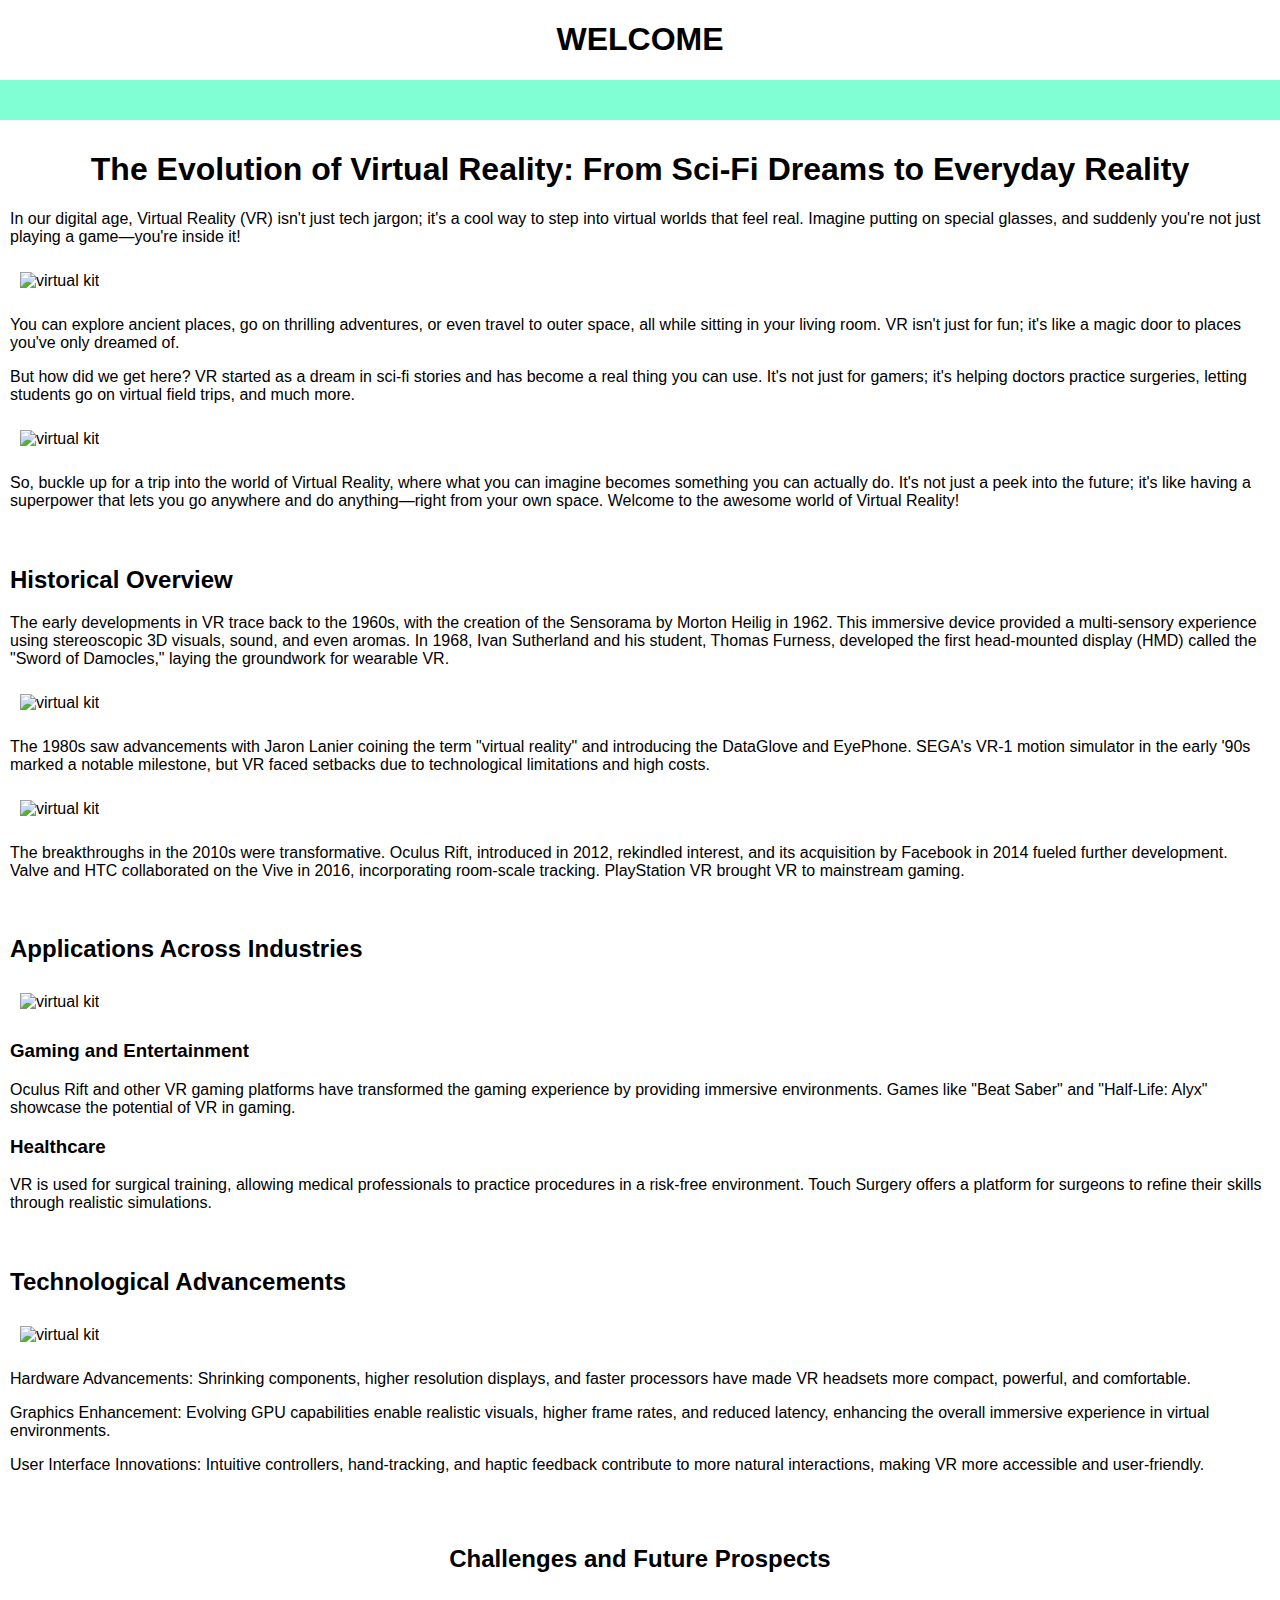
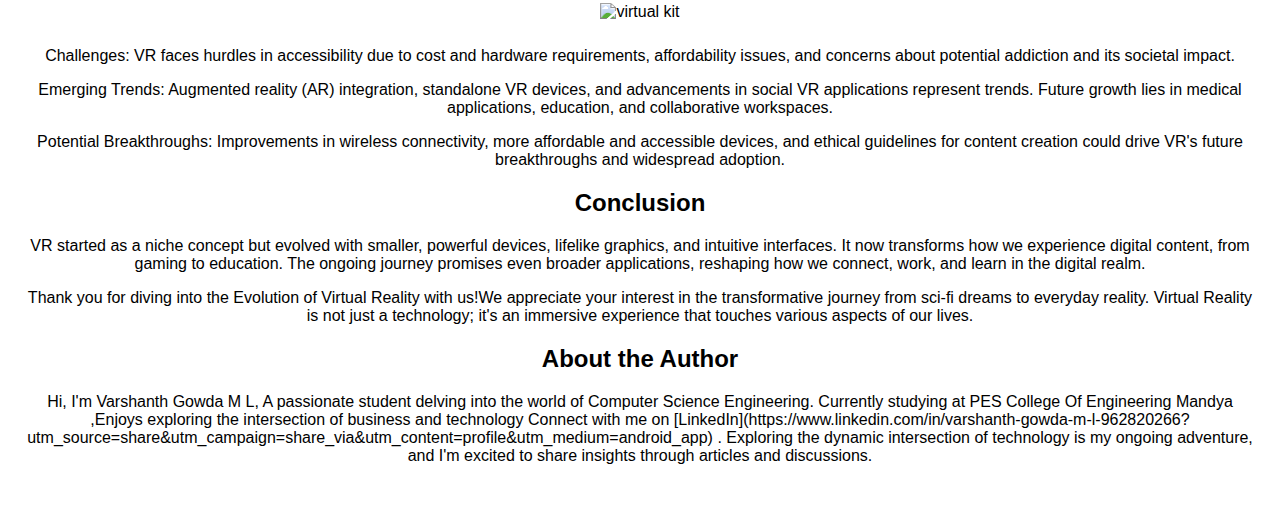
==== index.html @ bbf2f0b4 "Add files via upload" ====
<!DOCTYPE html>
<html lang="en">
<head>
    <meta charset="UTF-8">
    <meta name="viewport" content="width=device-width, initial-scale=1.0">
    <title>The Evolution of Virtual Reality</title>
    <link rel="stylesheet" href="style.css">
</head>
<body>
    <header>
        <h1>WELCOME</h1>
        <nav class="navbar">
            <ul>
                <li>
                    <a href = "index.html">  <div class=""></div></a>
                </li>
                 
                </ul>
                
        </nav>
    </header>

    <section class="main-section">
        <h1>The Evolution of Virtual Reality: From Sci-Fi Dreams to Everyday Reality</h1>
        <p>
            In our digital age, Virtual Reality (VR) isn't just tech jargon; it's a cool way to step into virtual worlds that feel real. Imagine putting on special glasses, and suddenly you're not just playing a game—you're inside it!
        </p>
        <img src="images/img00.png" alt="virtual kit" class="float-img">
        <p>
            You can explore ancient places, go on thrilling adventures, or even travel to outer space, all while sitting in your living room. VR isn't just for fun; it's like a magic door to places you've only dreamed of.
        </p>
        <p>
            But how did we get here? VR started as a dream in sci-fi stories and has become a real thing you can use. It's not just for gamers; it's helping doctors practice surgeries, letting students go on virtual field trips, and much more.
        </p>
        <img src="images/img01.png" alt="virtual kit" class="float-img">
        <p>
            So, buckle up for a trip into the world of Virtual Reality, where what you can imagine becomes something you can actually do. It's not just a peek into the future; it's like having a superpower that lets you go anywhere and do anything—right from your own space. Welcome to the awesome world of Virtual Reality!
        </p>
    </section>

    <section class="history-section">
        <h2>Historical Overview</h2>
        <p>
            The early developments in VR trace back to the 1960s, with the creation of the Sensorama by Morton Heilig in 1962. This immersive device provided a multi-sensory experience using stereoscopic 3D visuals, sound, and even aromas. In 1968, Ivan Sutherland and his student, Thomas Furness, developed the first head-mounted display (HMD) called the "Sword of Damocles," laying the groundwork for wearable VR.
        </p>
        <img src="images/01.png" alt="virtual kit" class="float-img">
        <p>
            The 1980s saw advancements with Jaron Lanier coining the term "virtual reality" and introducing the DataGlove and EyePhone. SEGA's VR-1 motion simulator in the early '90s marked a notable milestone, but VR faced setbacks due to technological limitations and high costs.
        </p>
        <img src="images/img03.png" alt="virtual kit" class="float-img">
        <p>
            The breakthroughs in the 2010s were transformative. Oculus Rift, introduced in 2012, rekindled interest, and its acquisition by Facebook in 2014 fueled further development. Valve and HTC collaborated on the Vive in 2016, incorporating room-scale tracking. PlayStation VR brought VR to mainstream gaming.
        </p>
        <!-- More content... -->
    </section>

    <section class="applications-section">
        <h2>Applications Across Industries</h2>
        <img src="images/1img.png" alt="virtual kit" class="float-img">
        <h3>Gaming and Entertainment</h3>
        <p>
            Oculus Rift and other VR gaming platforms have transformed the gaming experience by providing immersive environments. Games like "Beat Saber" and "Half-Life: Alyx" showcase the potential of VR in gaming.
        </p>
        <h3>Healthcare</h3>
        <p>
            VR is used for surgical training, allowing medical professionals to practice procedures in a risk-free environment. Touch Surgery offers a platform for surgeons to refine their skills through realistic simulations.
        </p>
        <!-- More content... -->
    </section>

    <section class="technological-section">
        <h2>Technological Advancements</h2>
        <img src="images/2img.png" alt="virtual kit" class="float-img">
        <p>
            Hardware Advancements: Shrinking components, higher resolution displays, and faster processors have made VR headsets more compact, powerful, and comfortable.
        </p>
        <p>
            Graphics Enhancement: Evolving GPU capabilities enable realistic visuals, higher frame rates, and reduced latency, enhancing the overall immersive experience in virtual environments.
        </p>
        <p>
            User Interface Innovations: Intuitive controllers, hand-tracking, and haptic feedback contribute to more natural interactions, making VR more accessible and user-friendly.
        </p>
        <!-- More content... -->
    </section>

    <footer>
        <h2>Challenges and Future Prospects</h2>
        <img src="images/3img.png" alt="virtual kit" class="float-img">
        <p>
            Challenges: VR faces hurdles in accessibility due to cost and hardware requirements, affordability issues, and concerns about potential addiction and its societal impact.
        </p>
        <p>
            Emerging Trends: Augmented reality (AR) integration, standalone VR devices, and advancements in social VR applications represent trends. Future growth lies in medical applications, education, and collaborative workspaces.
        </p>
        <p>
            Potential Breakthroughs: Improvements in wireless connectivity, more affordable and accessible devices, and ethical guidelines for content creation could drive VR's future breakthroughs and widespread adoption.
        </p>
        <h2>Conclusion</h2>
        <p> VR started as a niche concept but evolved with smaller, powerful devices, lifelike graphics, and intuitive interfaces. It now transforms how we experience digital content, from gaming to education. The ongoing journey promises even broader applications, reshaping how we connect, work, and learn in the digital realm.</p>

        <p>
            Thank you for diving into the Evolution of Virtual Reality with us!We appreciate your interest in the transformative journey from sci-fi dreams to everyday reality. Virtual Reality is not just a technology; it's an immersive experience that touches various aspects of our lives.
        </p>
        <h2>About the Author </h2>
        <p>
            Hi, I'm Varshanth Gowda M L, A passionate student delving into the world of Computer Science Engineering. Currently studying at PES College Of Engineering Mandya ,Enjoys exploring the intersection of business and technology Connect with me on [LinkedIn](https://www.linkedin.com/in/varshanth-gowda-m-l-962820266?utm_source=share&utm_campaign=share_via&utm_content=profile&utm_medium=android_app) . Exploring the dynamic intersection of technology  is my ongoing adventure, and I'm excited to share insights through articles and discussions.

        </p>
    </footer>
</body>
</html
---- style.css ----
* {
    box-sizing: border-box;
}

body {
    margin: 0;
    font-family: Arial, sans-serif;
}

h1 {
    text-align: center;
}

.navbar ul {
    list-style-type: none;
    background-color: hsl(160, 100%, 75%);
    padding: 0;
    margin: 0;
    overflow: hidden;
}

.navbar a {
    padding: 20px;
    display: block;
    text-decoration: none;
    text-align: center;
    color: rgb(27, 26, 26);
}

.navbar a:hover {
    background-color: hsl(150, 3%, 87%);
}

.navbar li {
    float: right;
}

.container {
    max-width: 80%;
    margin: 0 auto;
    padding: 20px;
    display: flex;
    flex-wrap: wrap;
}

.float-img {
    max-width: 100%;
    box-sizing: border-box;
    margin: 10px;
}
@media (max-width: 600px) {
    .float-img {
        float: none;
        max-width: 100%;
        margin: 0 0 10px 0;
    }
}

aside,
section,
article {
    width: 100%;
    padding: 10px;
    box-sizing: border-box;
}

footer {
    display: block;
    text-align: center;
    padding: 25px;
}
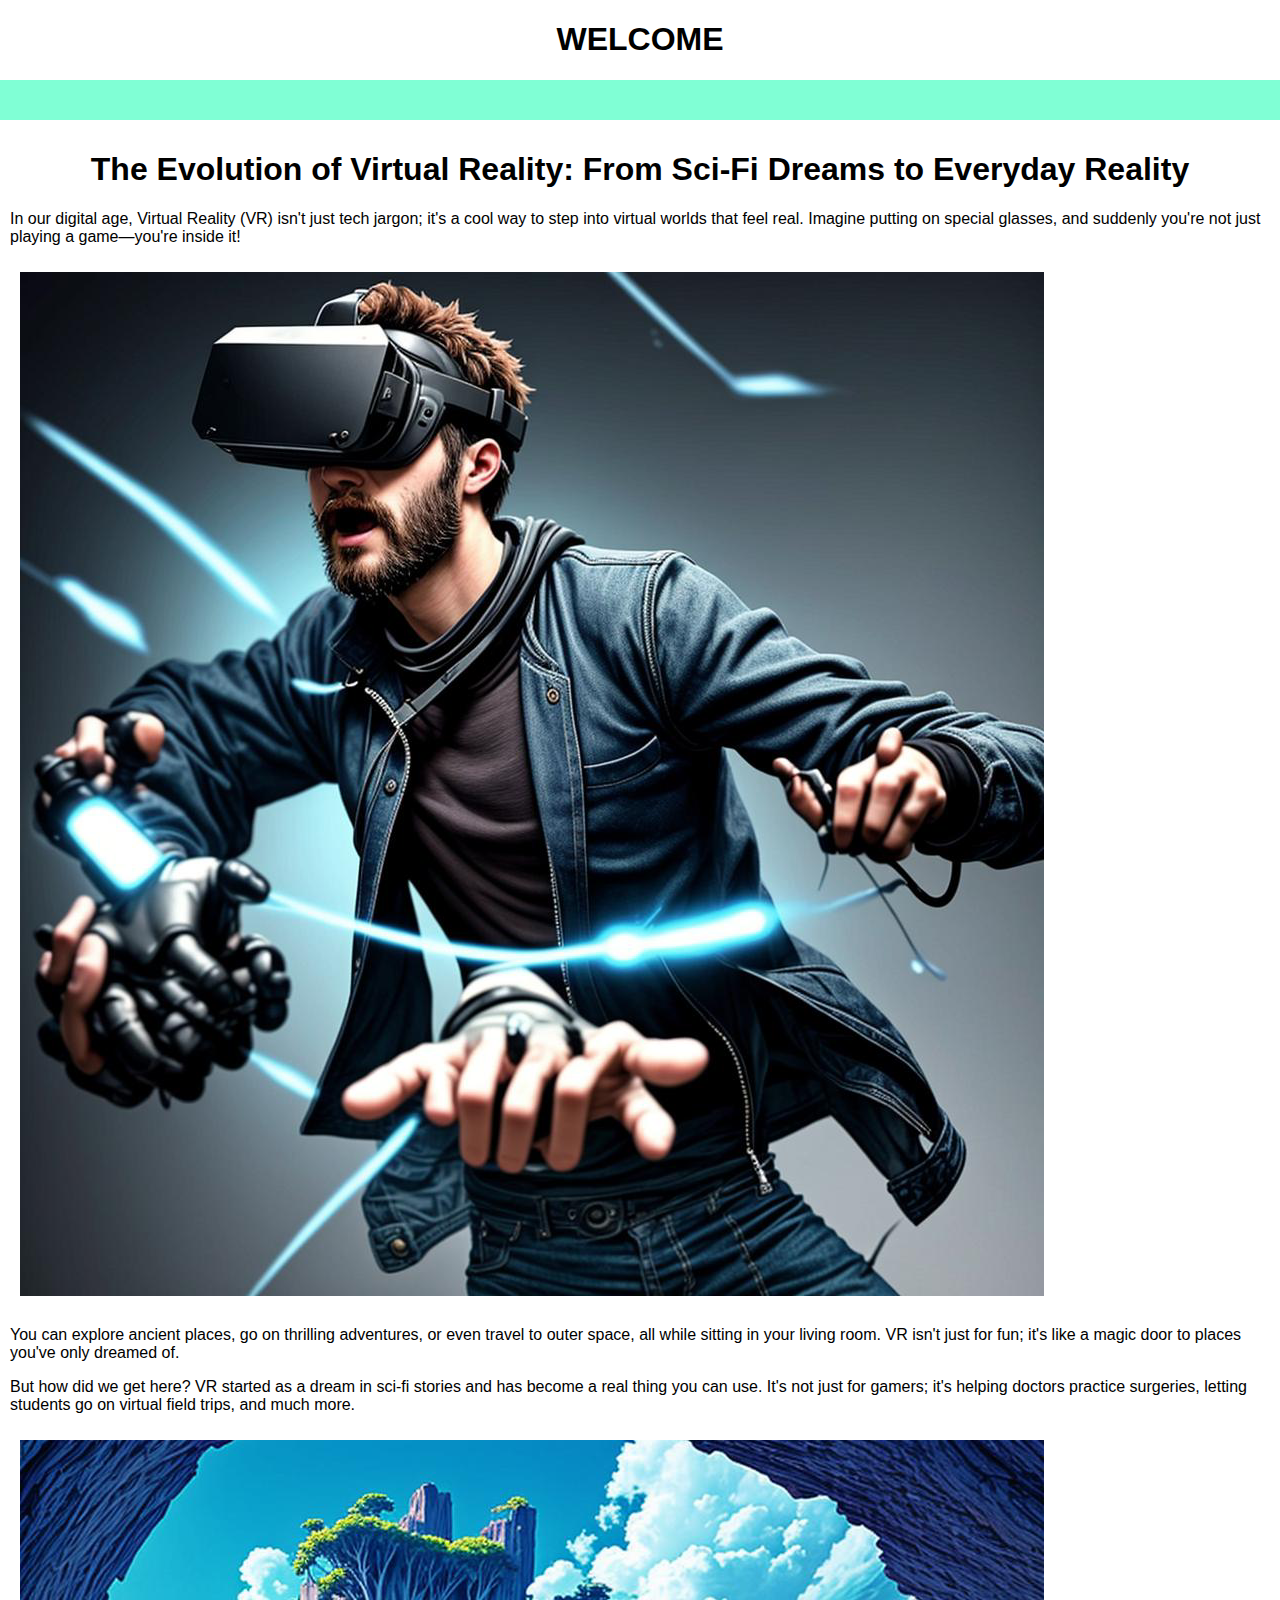
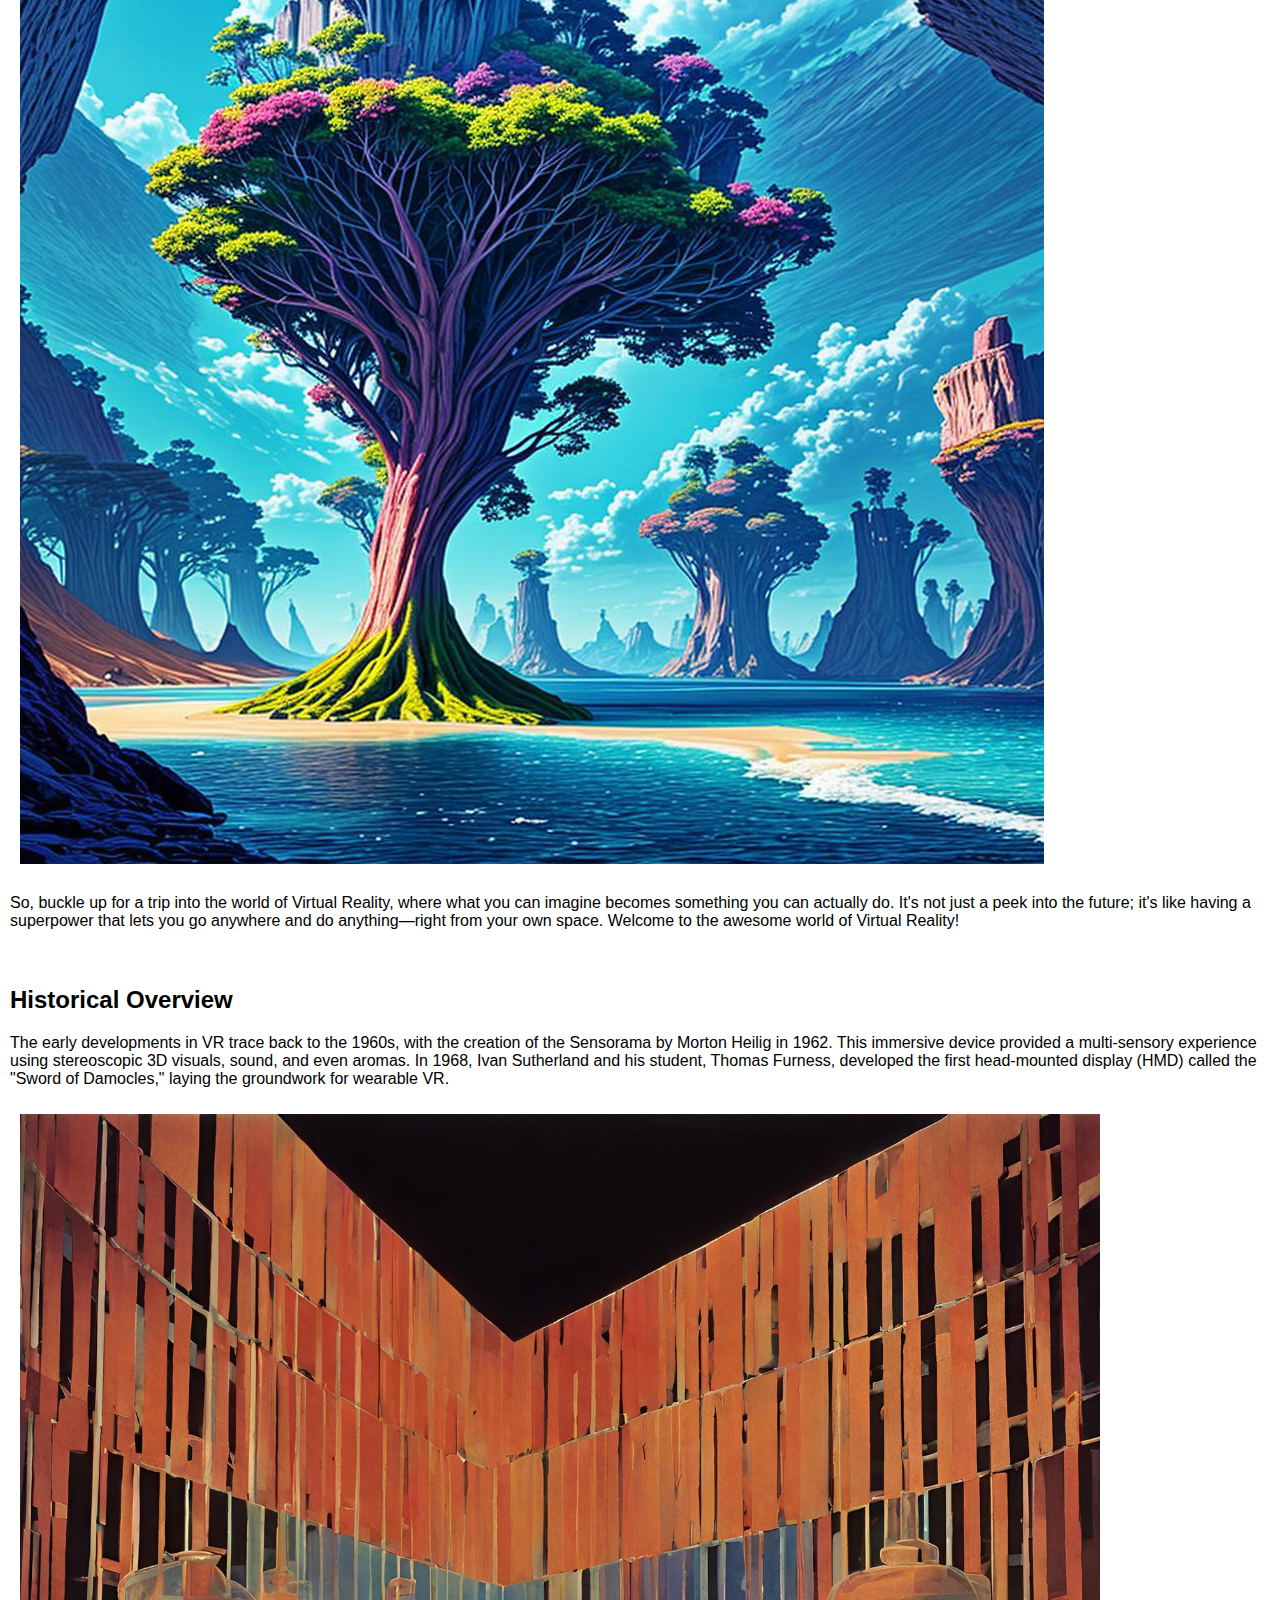
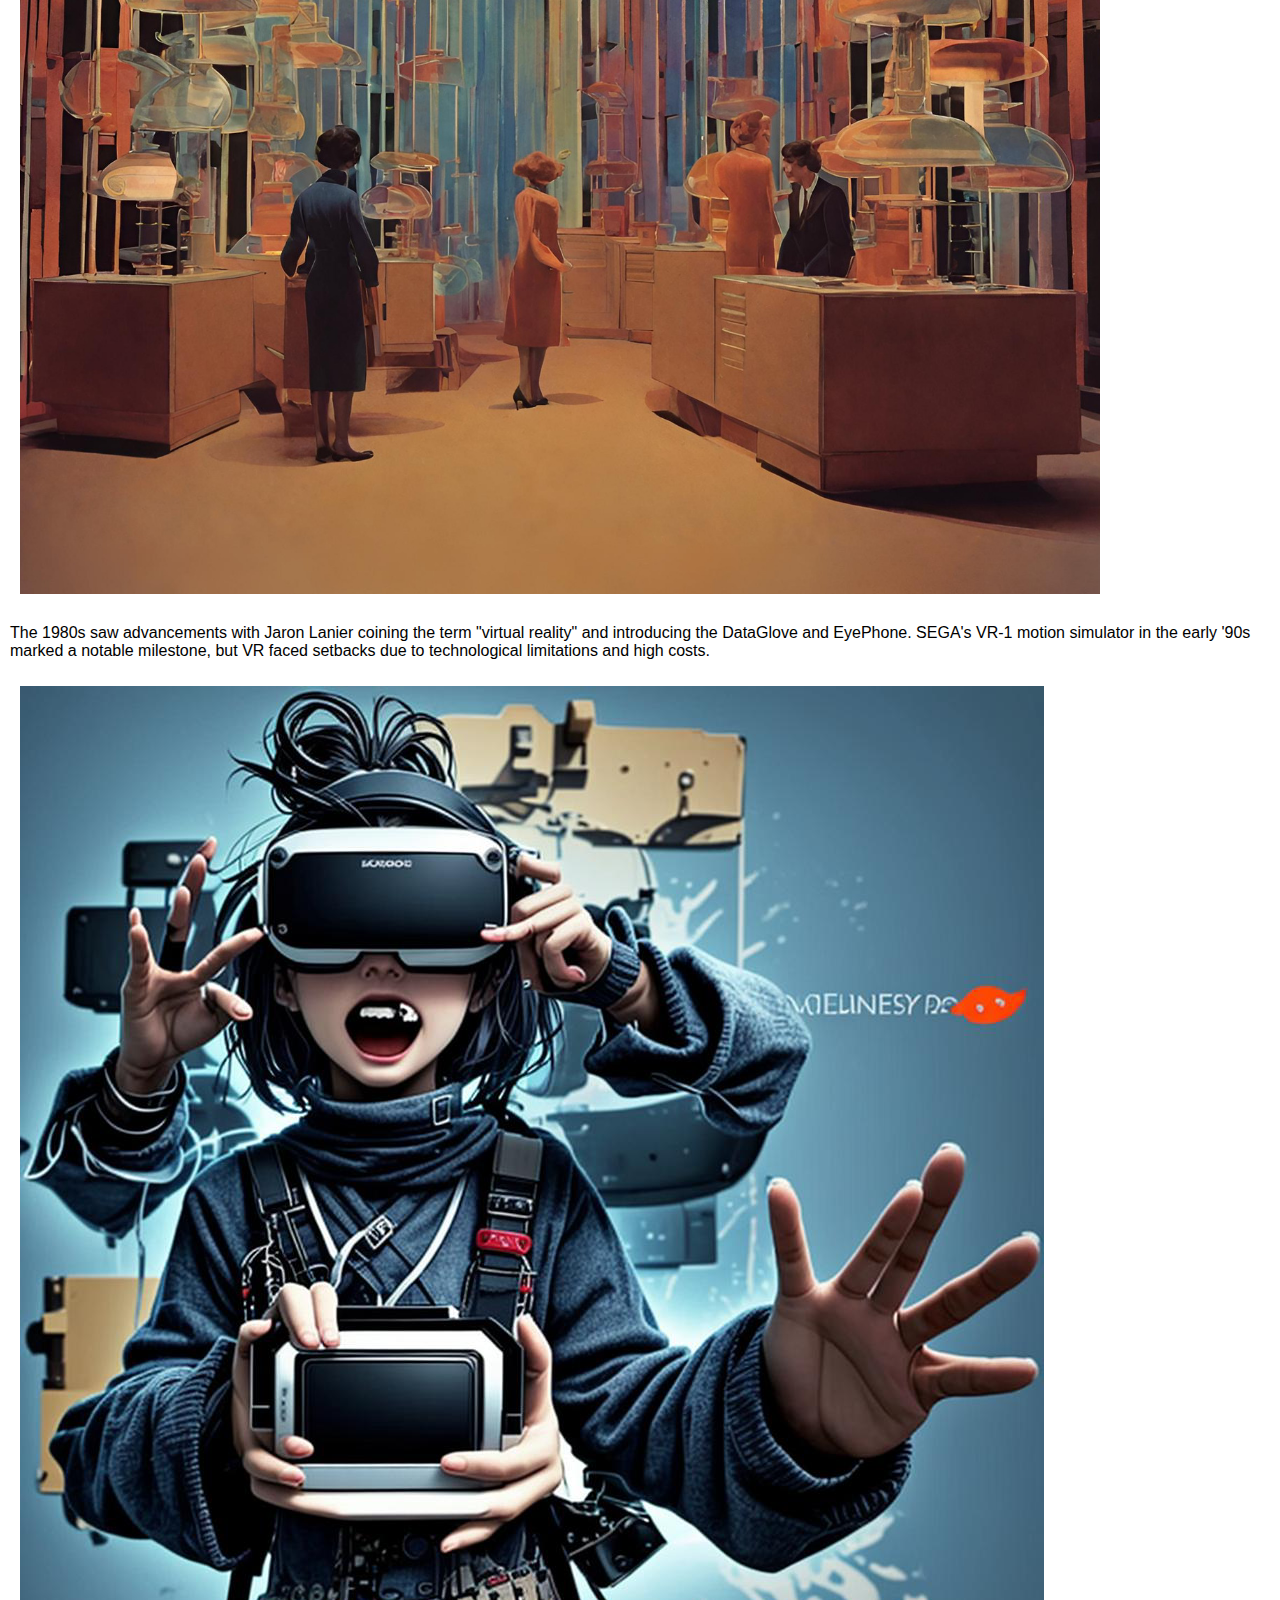
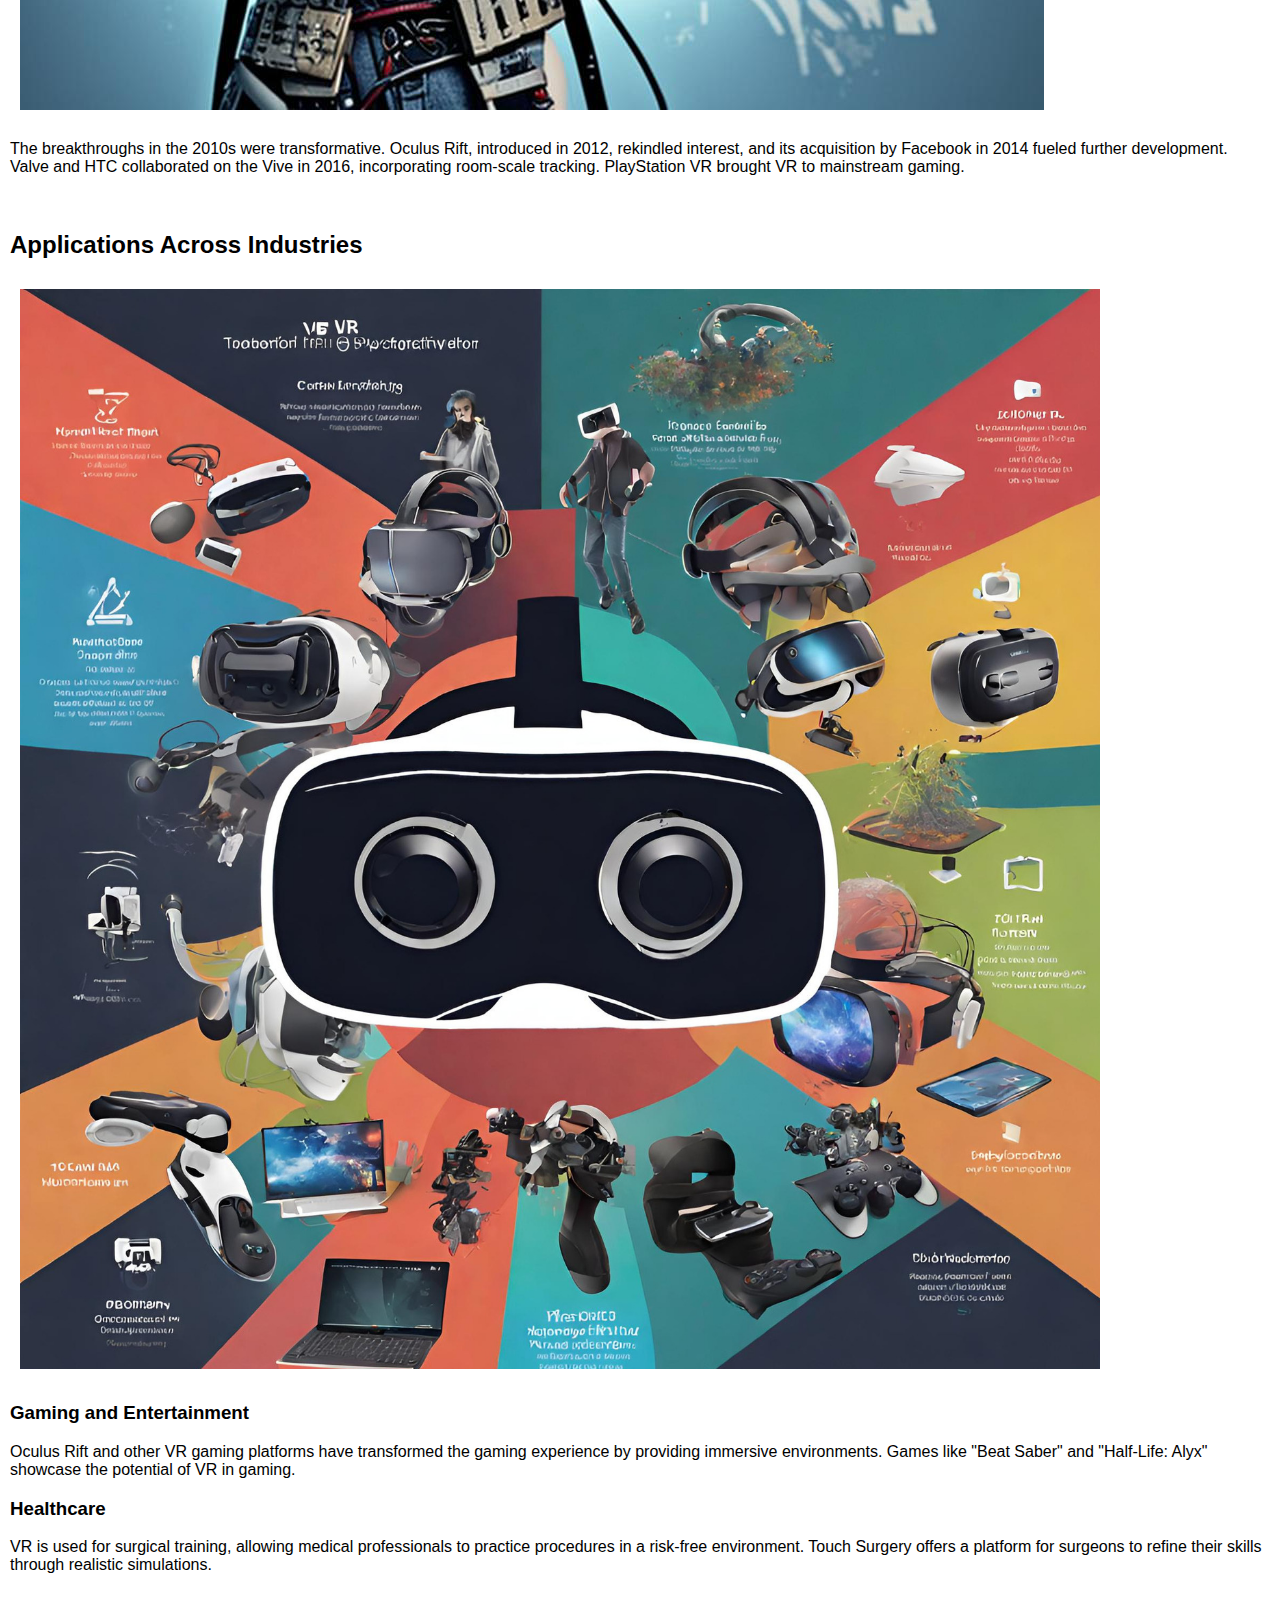
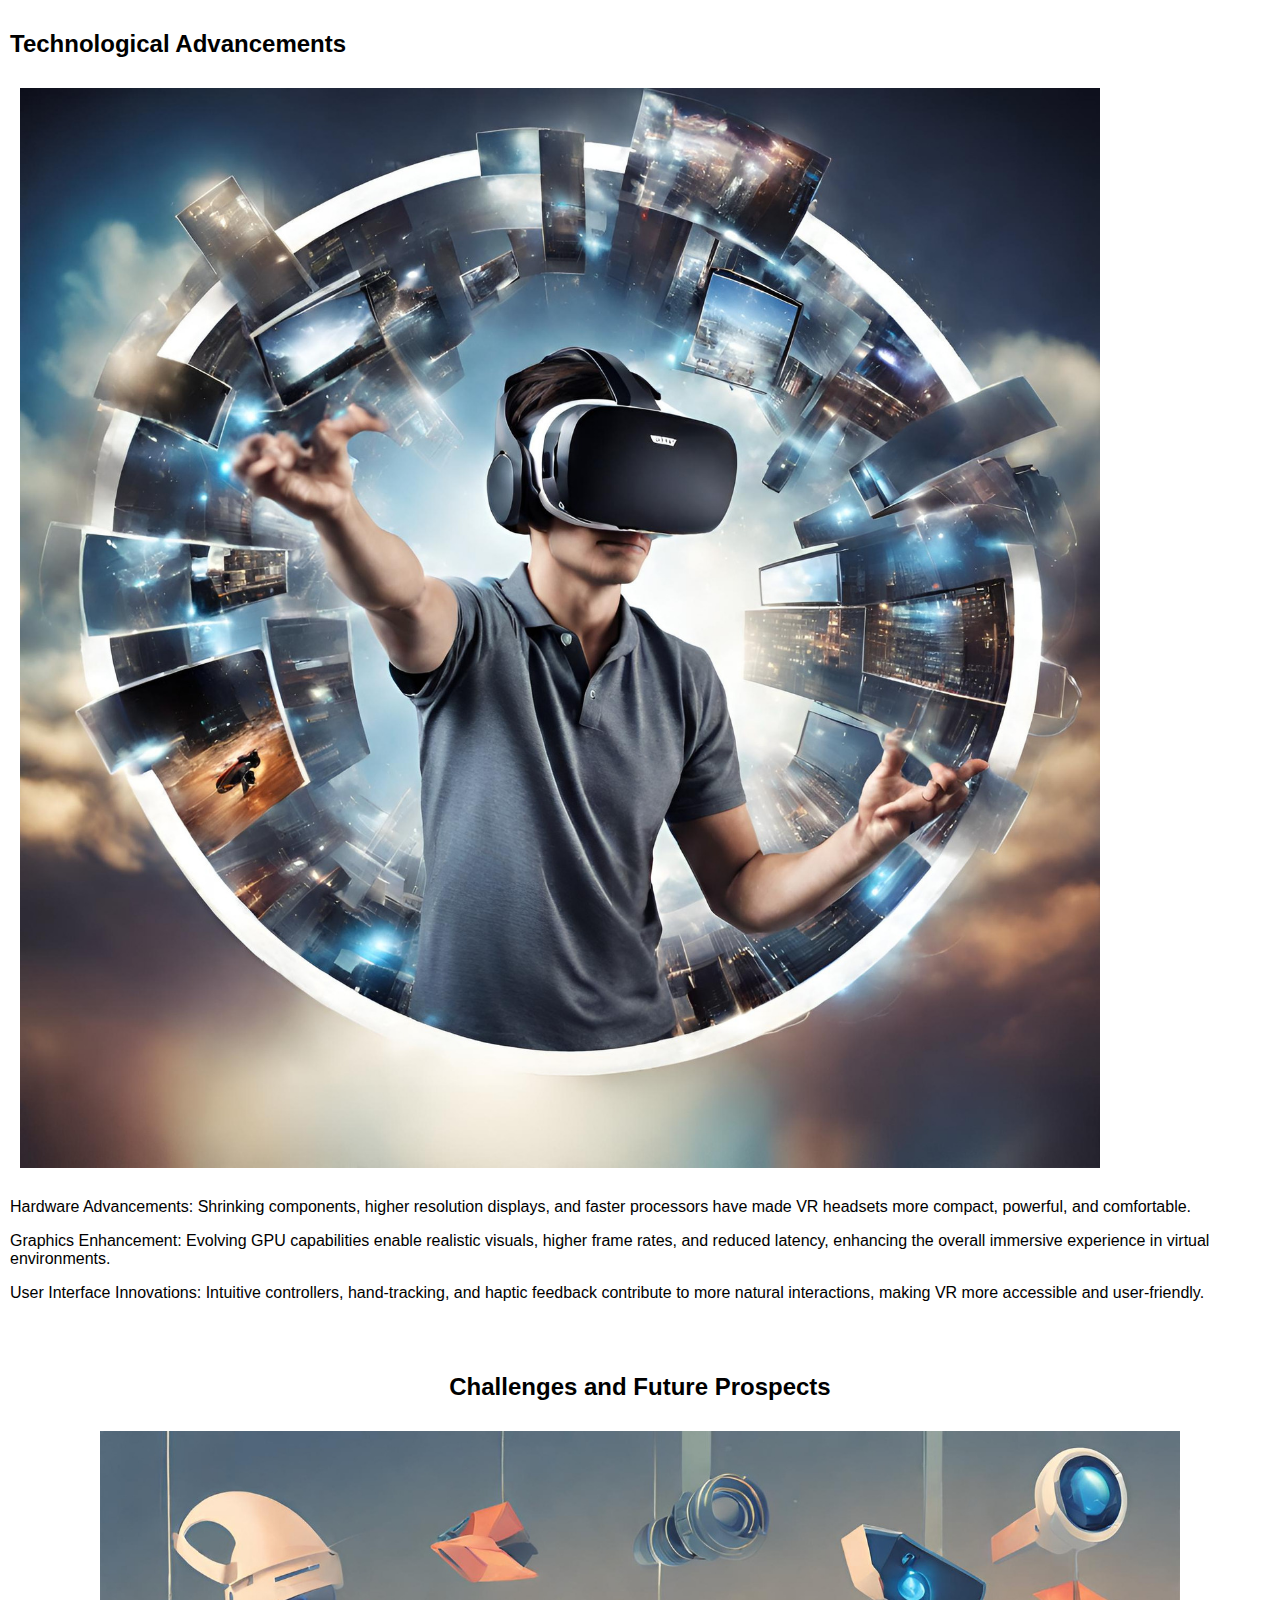
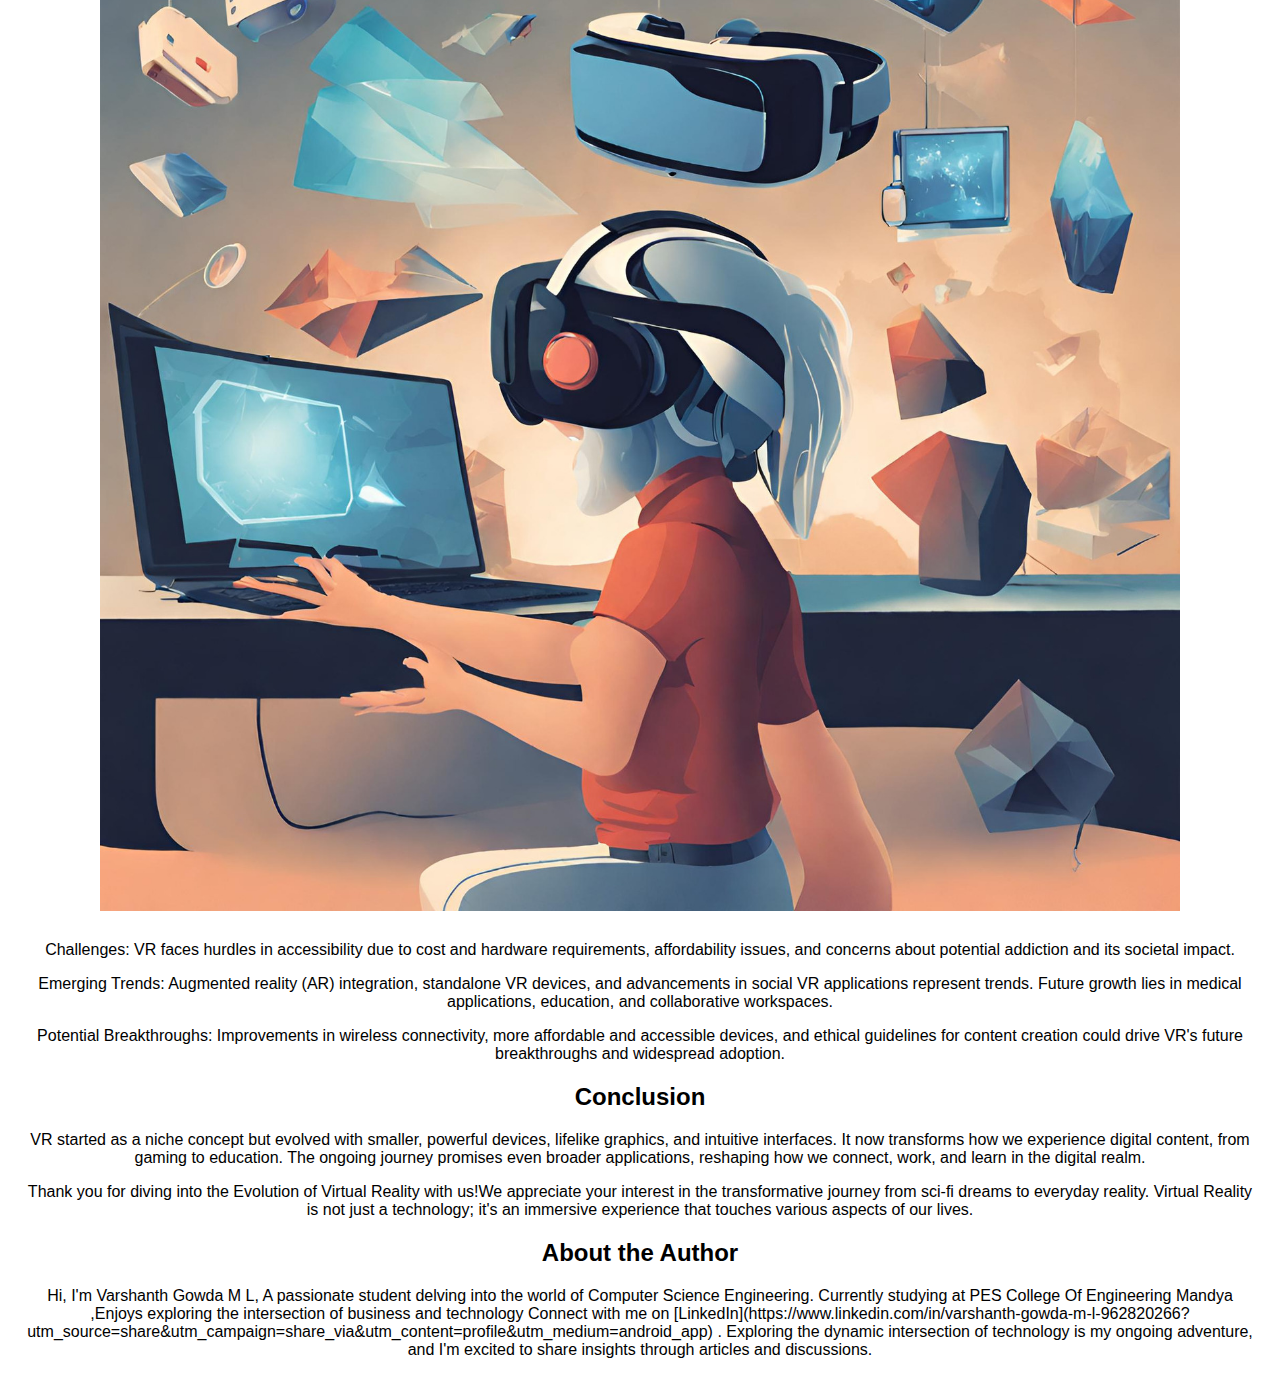
==== commit 373229c7: "Update index.html" ====
--- a/index.html
+++ b/index.html
@@ -108,4 +108,4 @@
         </p>
     </footer>
 </body>
-</html+</html>
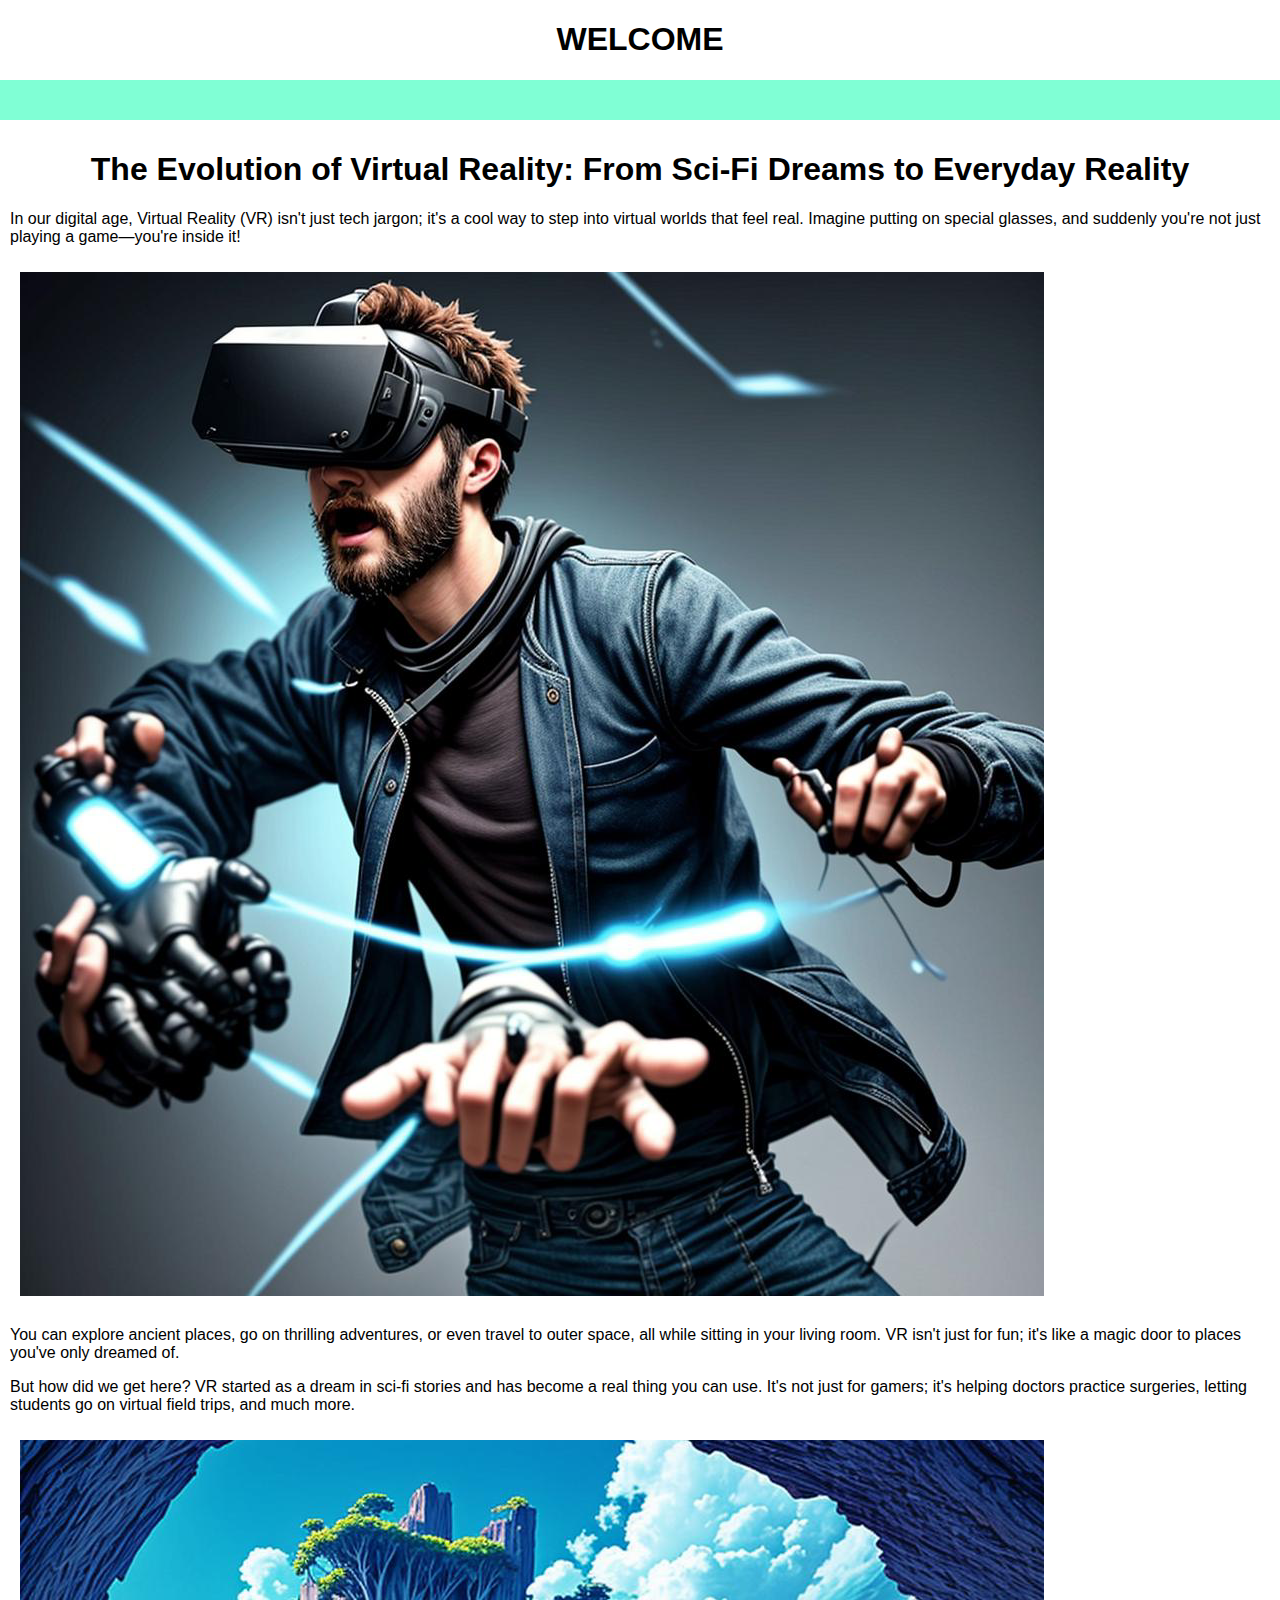
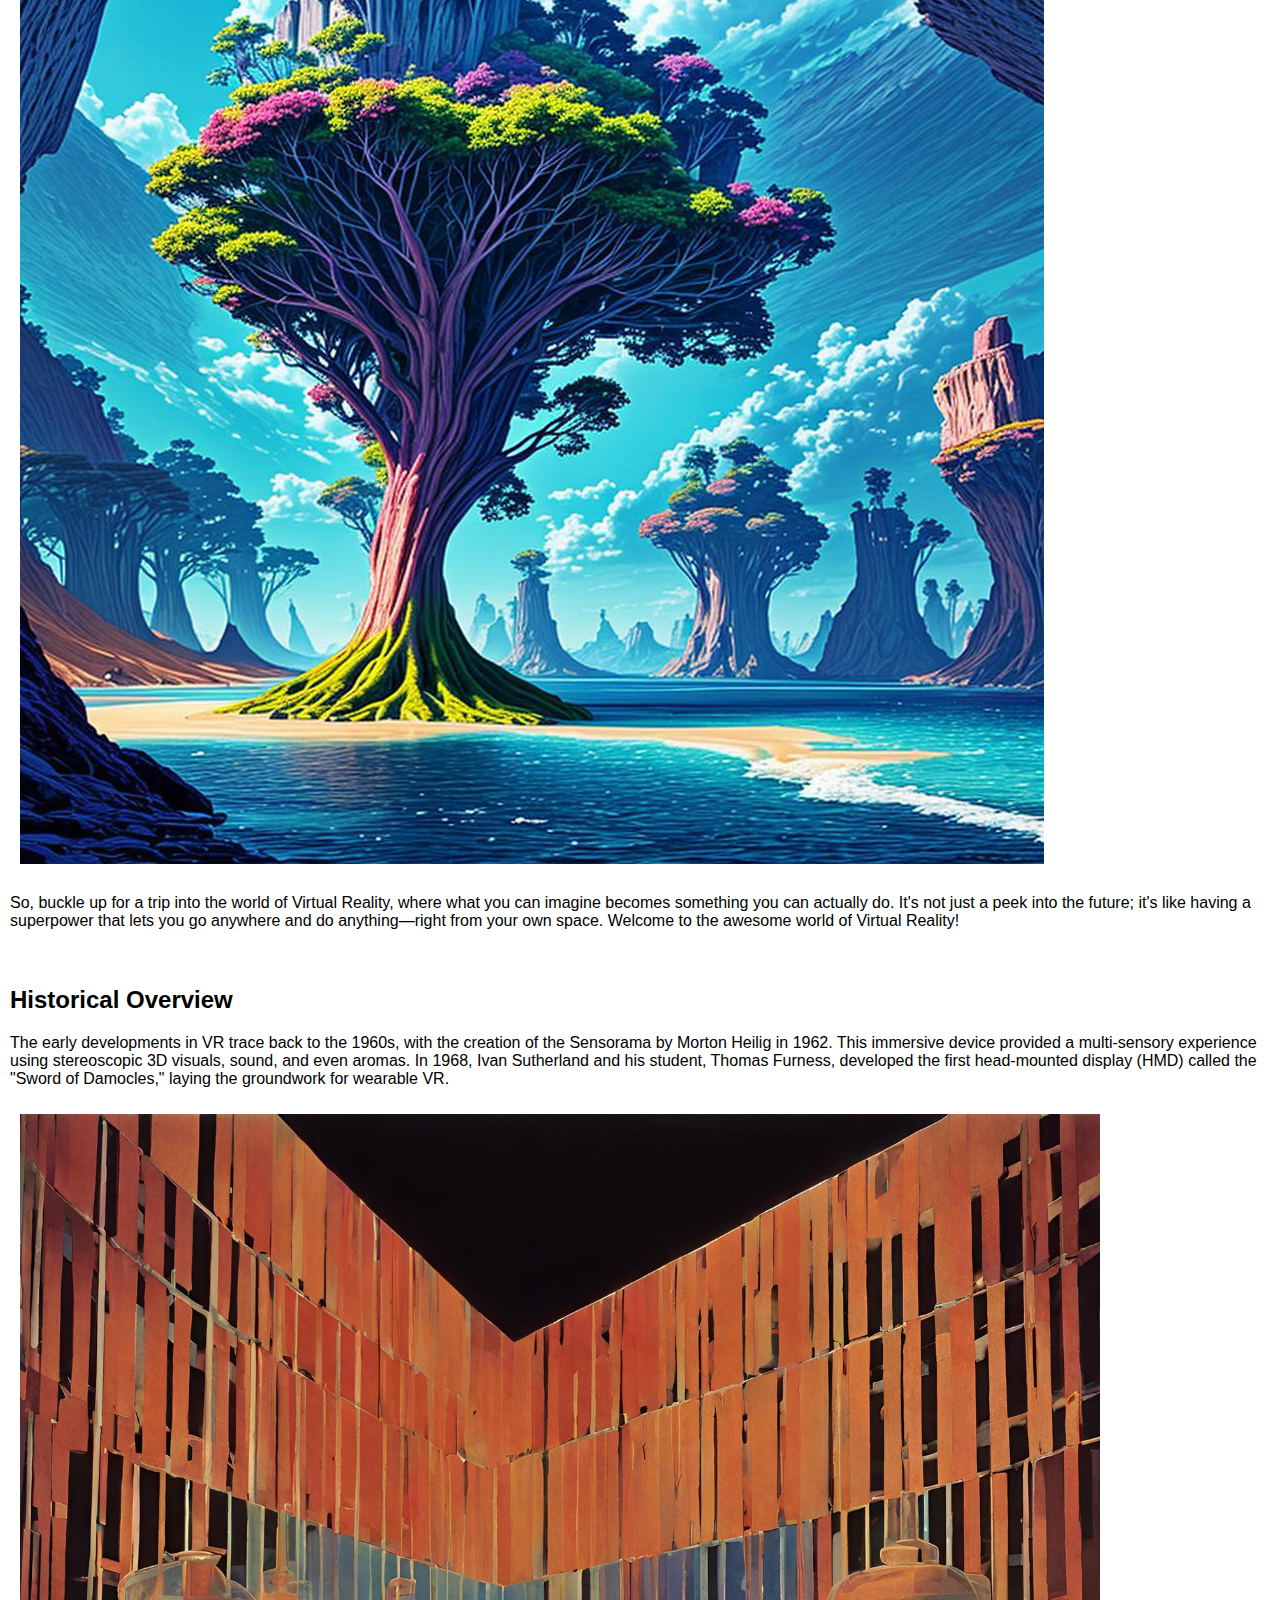
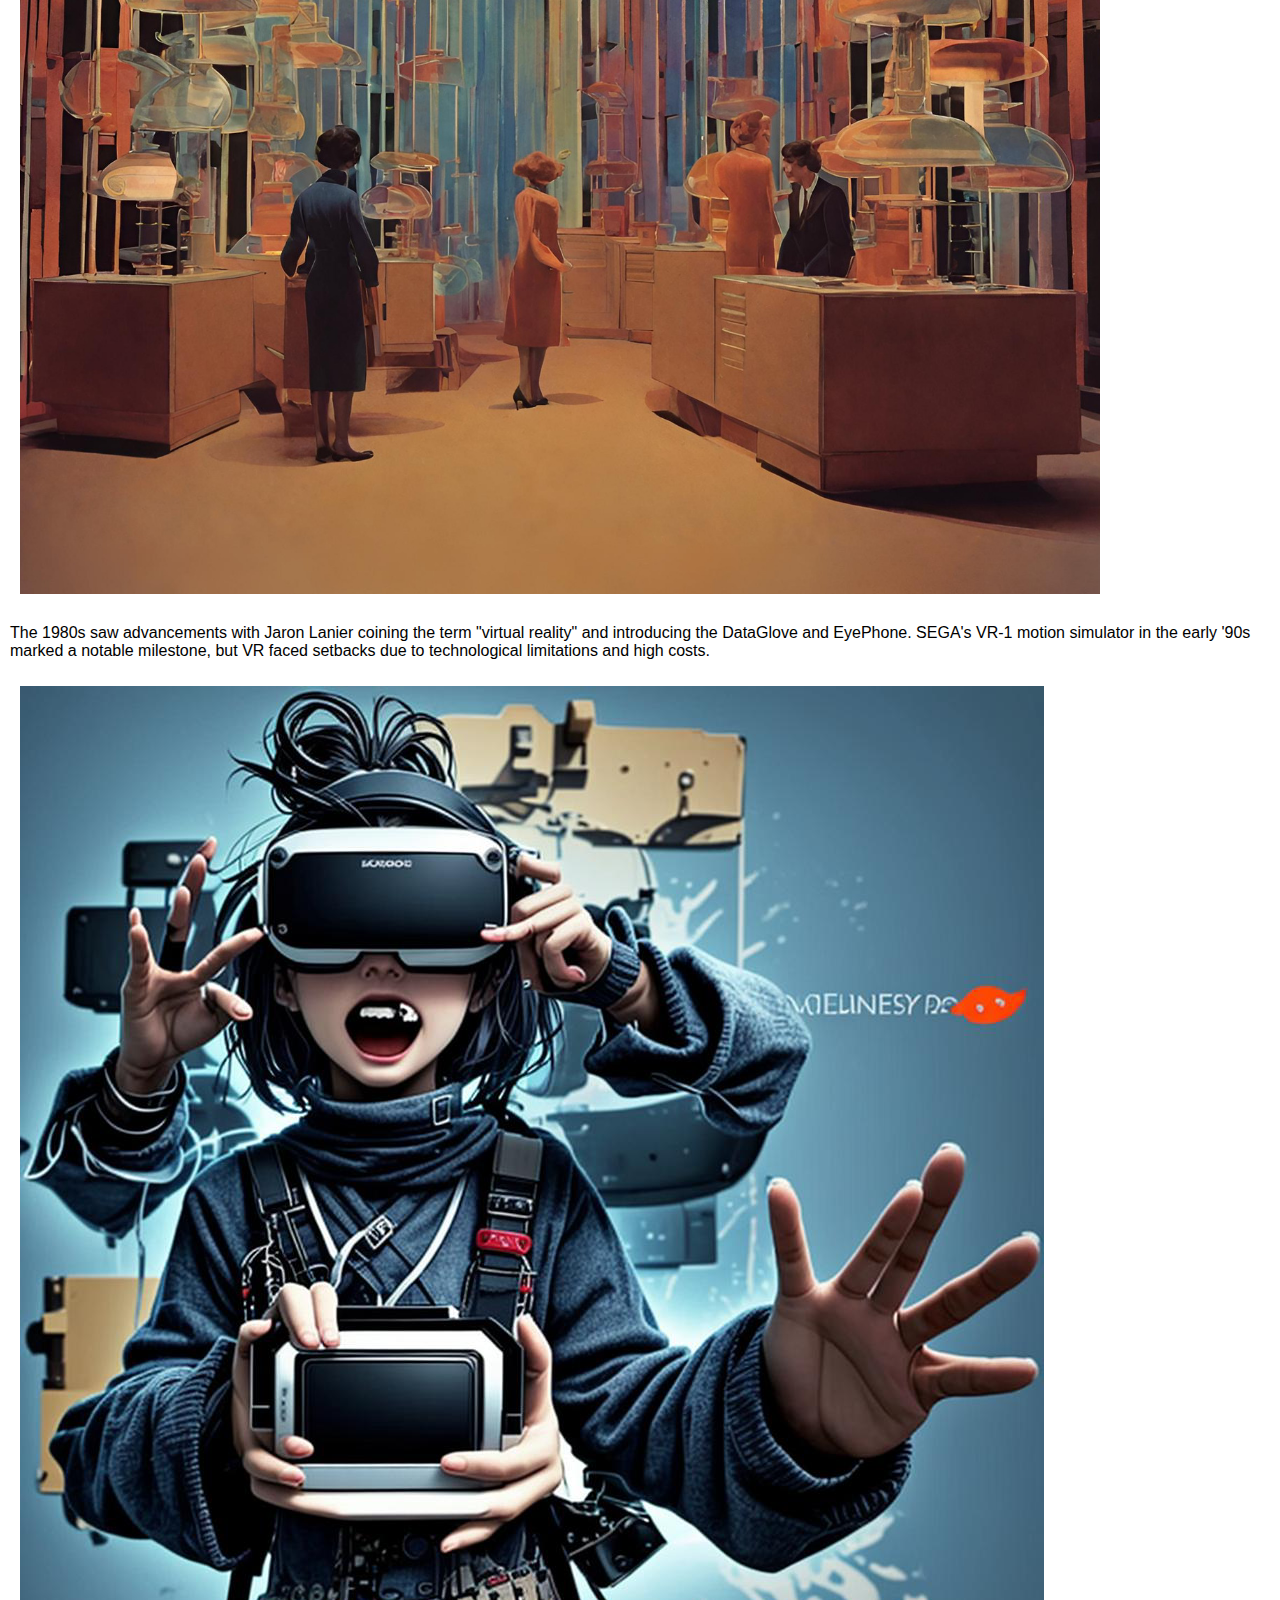
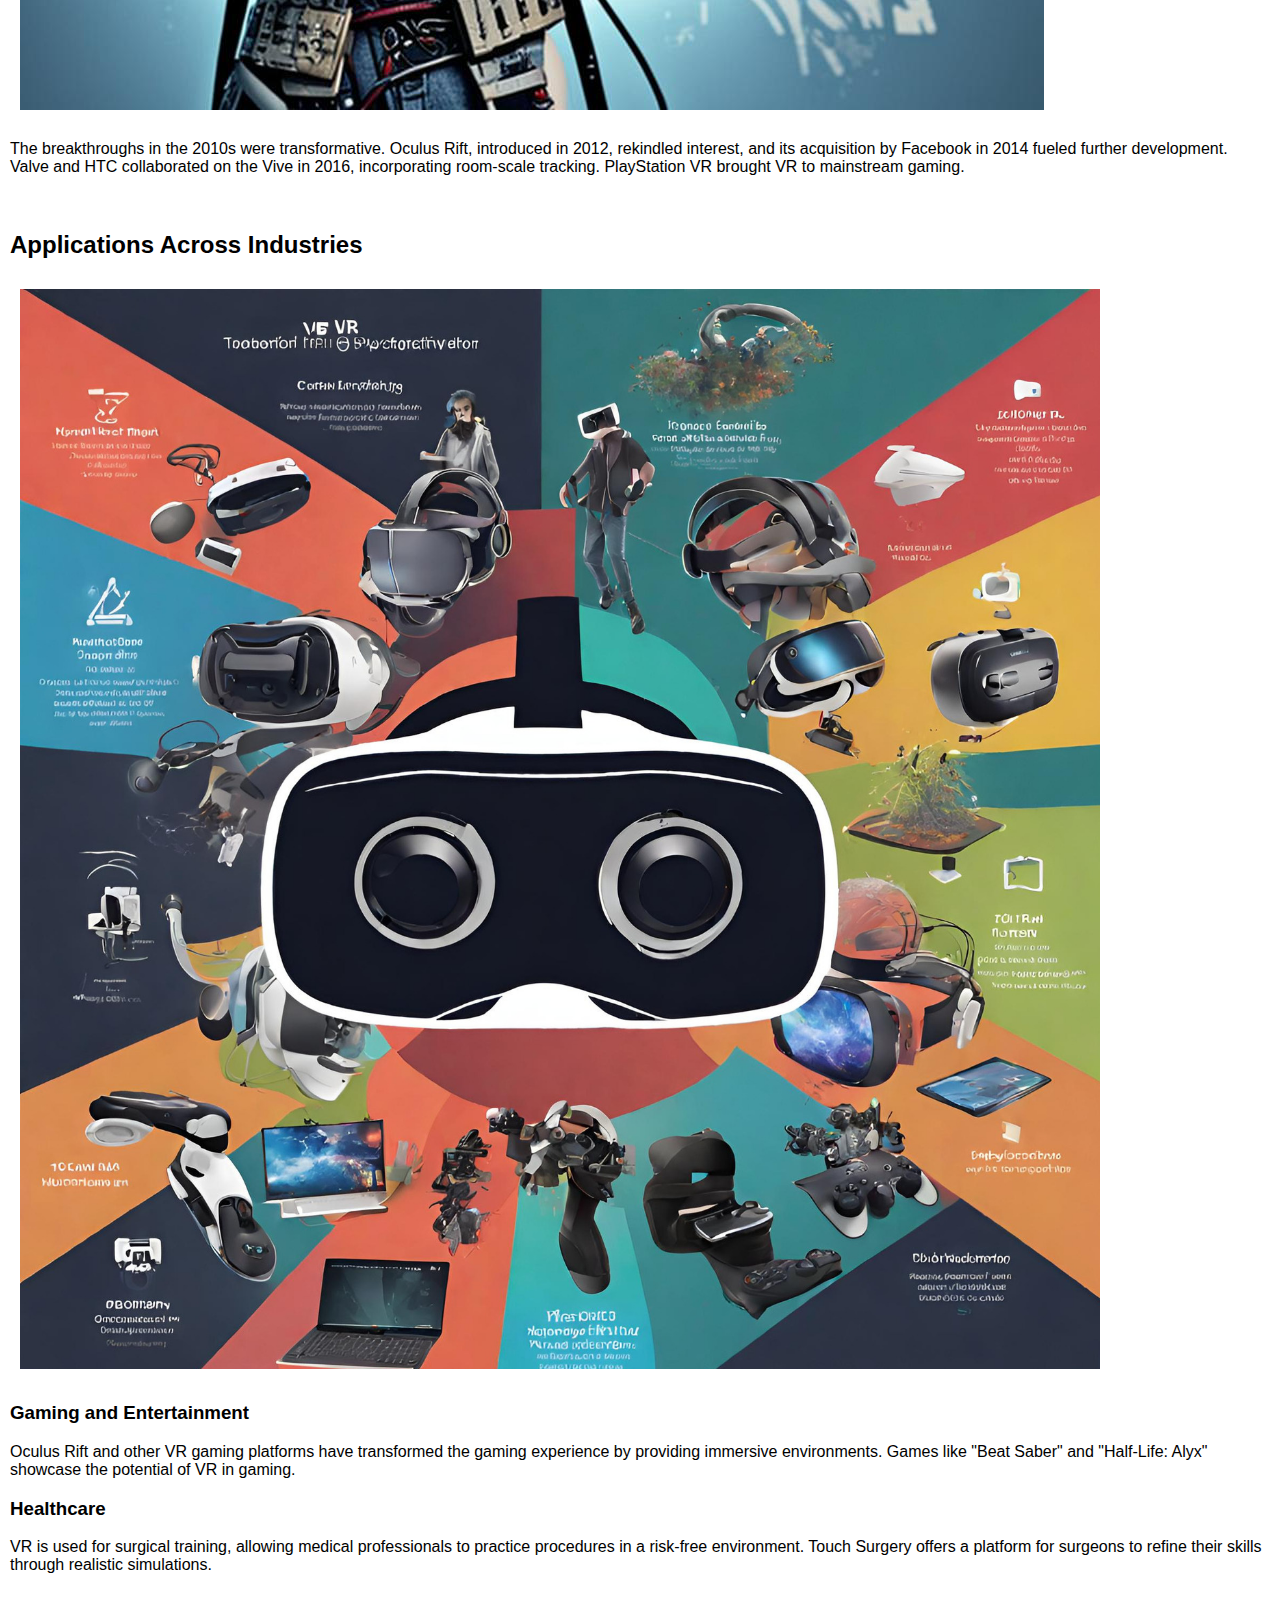
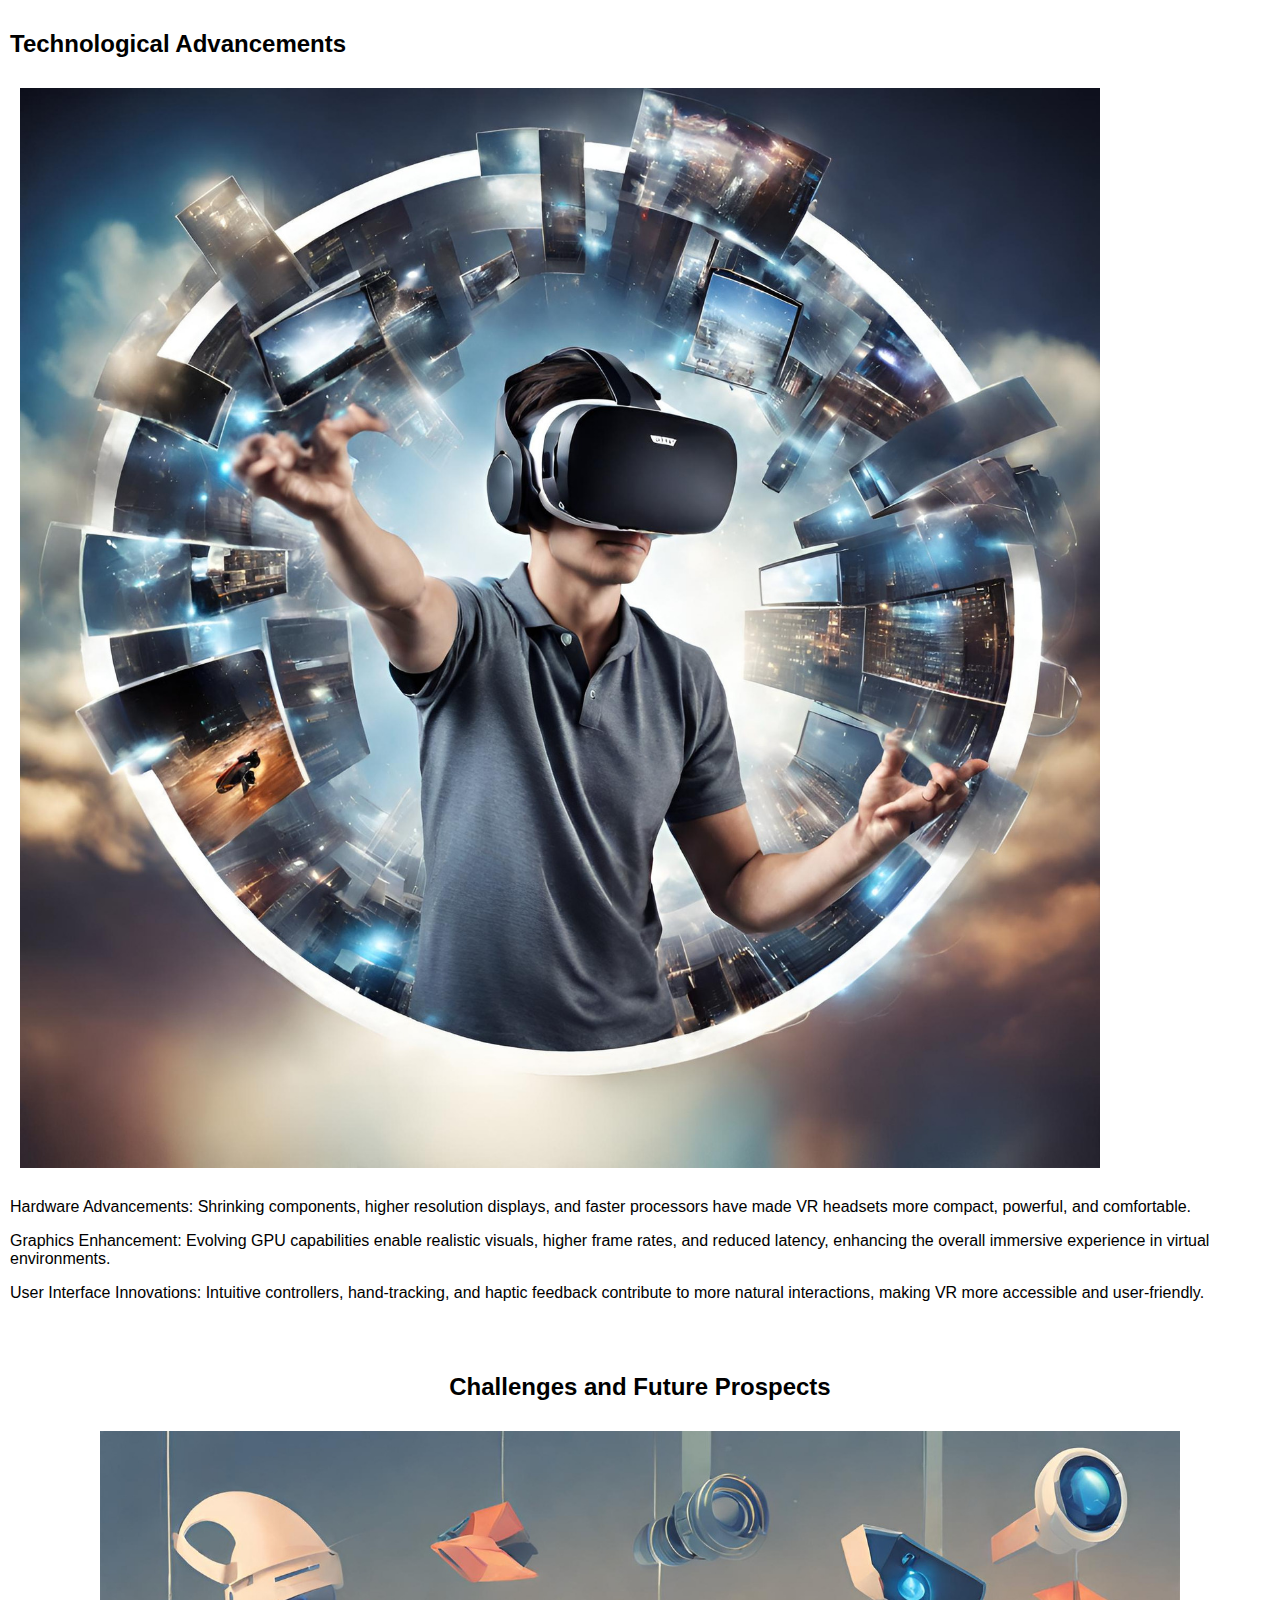
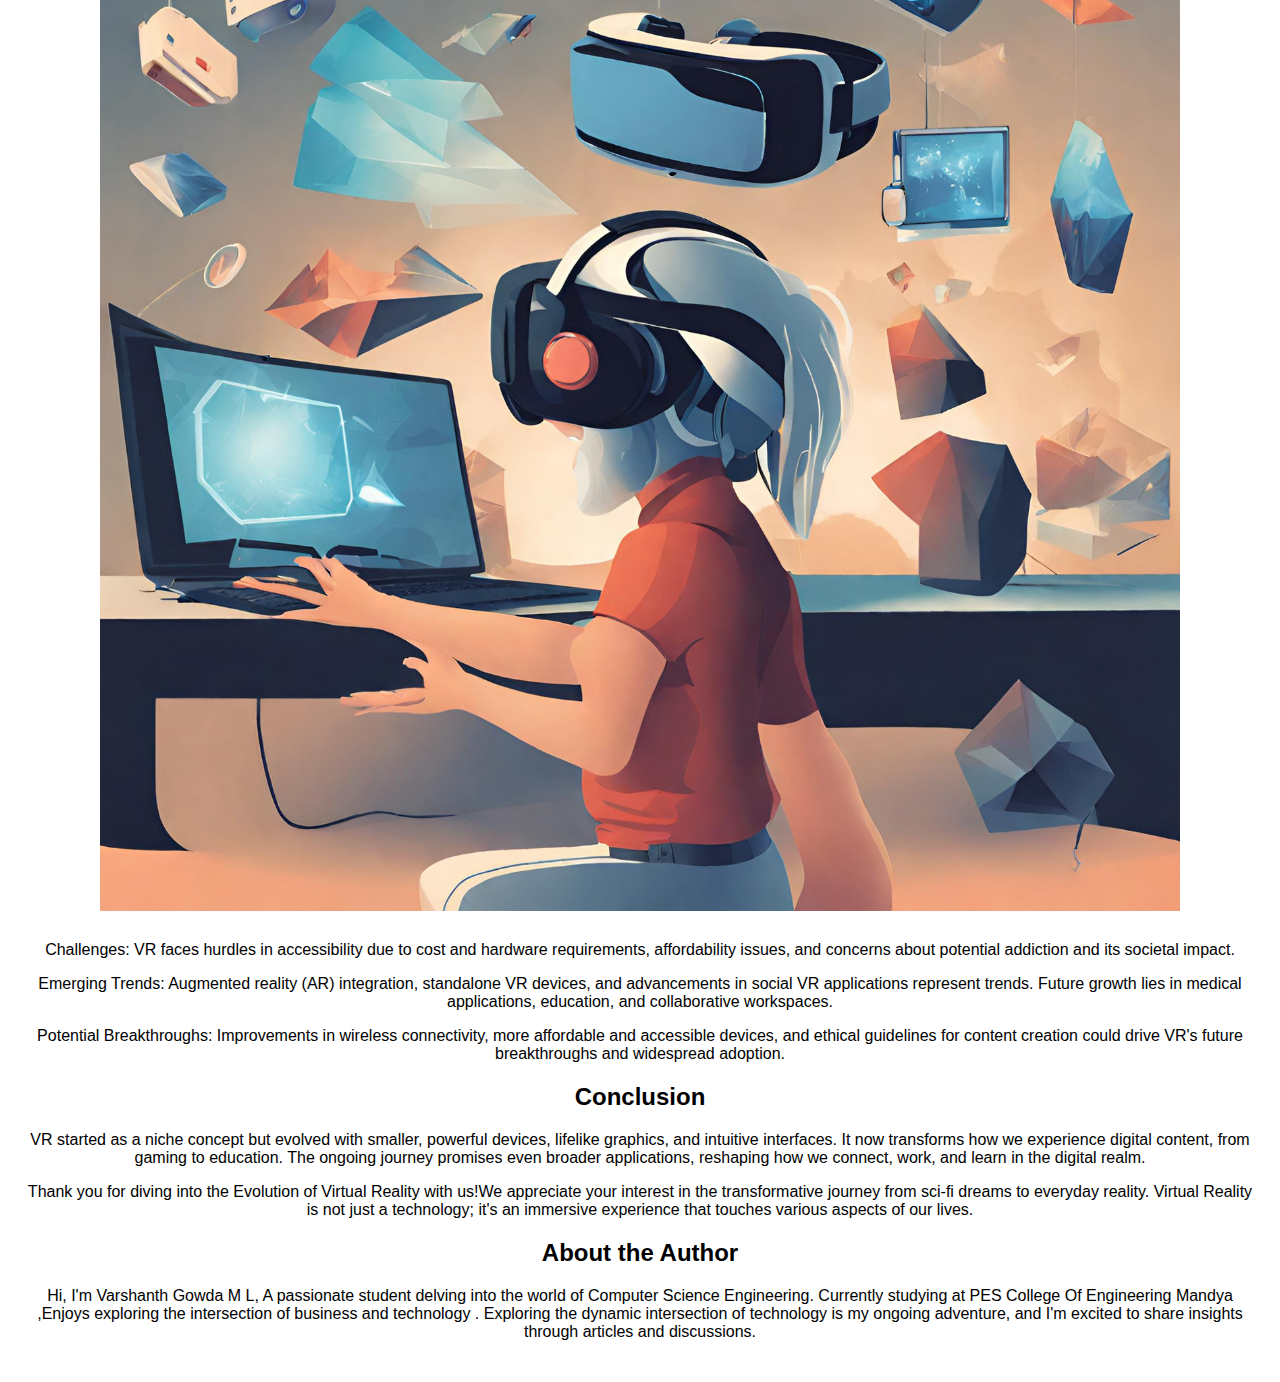
==== commit 5dbf7e5a: "Update index.html" ====
--- a/index.html
+++ b/index.html
@@ -2,7 +2,7 @@
 <html lang="en">
 <head>
     <meta charset="UTF-8">
-    <meta name="viewport" content="width=device-width, initial-scale=1.0">
+    <meta name="viewport" content="width=device-width,initial-scale=1.0,maximum-scale=1.0,user-scalable=no">
     <title>The Evolution of Virtual Reality</title>
     <link rel="stylesheet" href="style.css">
 </head>
@@ -103,7 +103,7 @@
         </p>
         <h2>About the Author </h2>
         <p>
-            Hi, I'm Varshanth Gowda M L, A passionate student delving into the world of Computer Science Engineering. Currently studying at PES College Of Engineering Mandya ,Enjoys exploring the intersection of business and technology Connect with me on [LinkedIn](https://www.linkedin.com/in/varshanth-gowda-m-l-962820266?utm_source=share&utm_campaign=share_via&utm_content=profile&utm_medium=android_app) . Exploring the dynamic intersection of technology  is my ongoing adventure, and I'm excited to share insights through articles and discussions.
+            Hi, I'm Varshanth Gowda M L, A passionate student delving into the world of Computer Science Engineering. Currently studying at PES College Of Engineering Mandya ,Enjoys exploring the intersection of business and technology . Exploring the dynamic intersection of technology  is my ongoing adventure, and I'm excited to share insights through articles and discussions.
 
         </p>
     </footer>
